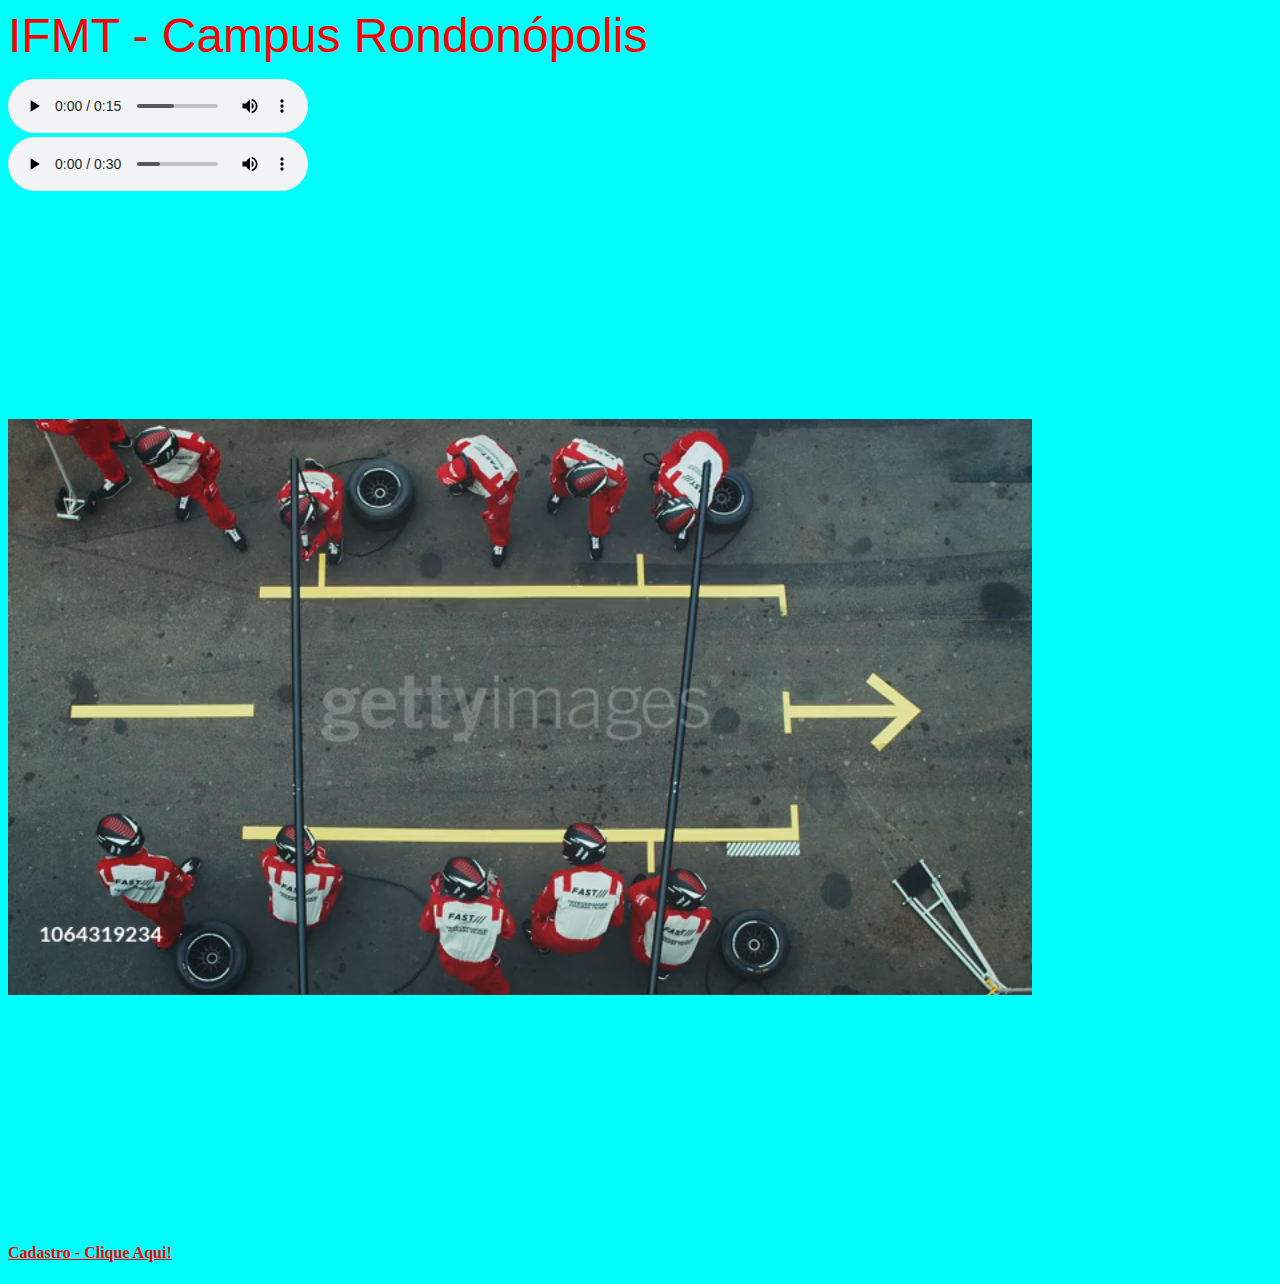
==== index.html @ f4a78127 "Add files via upload" ====
<!DOCTYPE html>
<html lang="en">
<head>
    <meta charset="UTF-8">
    <meta name="viewport" content="width=device-width, initial-scale=1.0">
    <link rel="stylesheet" href="./src/style.css">
    <title>WebPage</title>
</head>
<body>
    <font face="Arial" color="red" size="20px">IFMT - Campus Rondonópolis</font>
    <p></p>
    <section class="audio">
        <audio controls="controls" autoplay="autoplay">
            <source src="./src/audio/de-copao-na-mao-estourado.mp3" type="audio/mp3">
        </audio>
        <br>
    </section>
    <section class="audio">
        <audio controls="controls" autoplay="autoplay">
            <source src="./src/audio/360-perfeito.mp3" type="audio/mp3">
        </audio>
        <br>
    </section>
    <video src="./src/audio/gettyimages-1064319234-640_adpp.mp4" width="1024" height="1024"></video>
    <section class="cadastro">
        <h4><b><a class="color" href="cadastro.html" target="_blank">Cadastro - Clique Aqui!</a></b></h4>
    </section>
</body>
</html>
---- src/style.css ----
body{
    background-color: aqua;
}
.color{
    color: red;
}
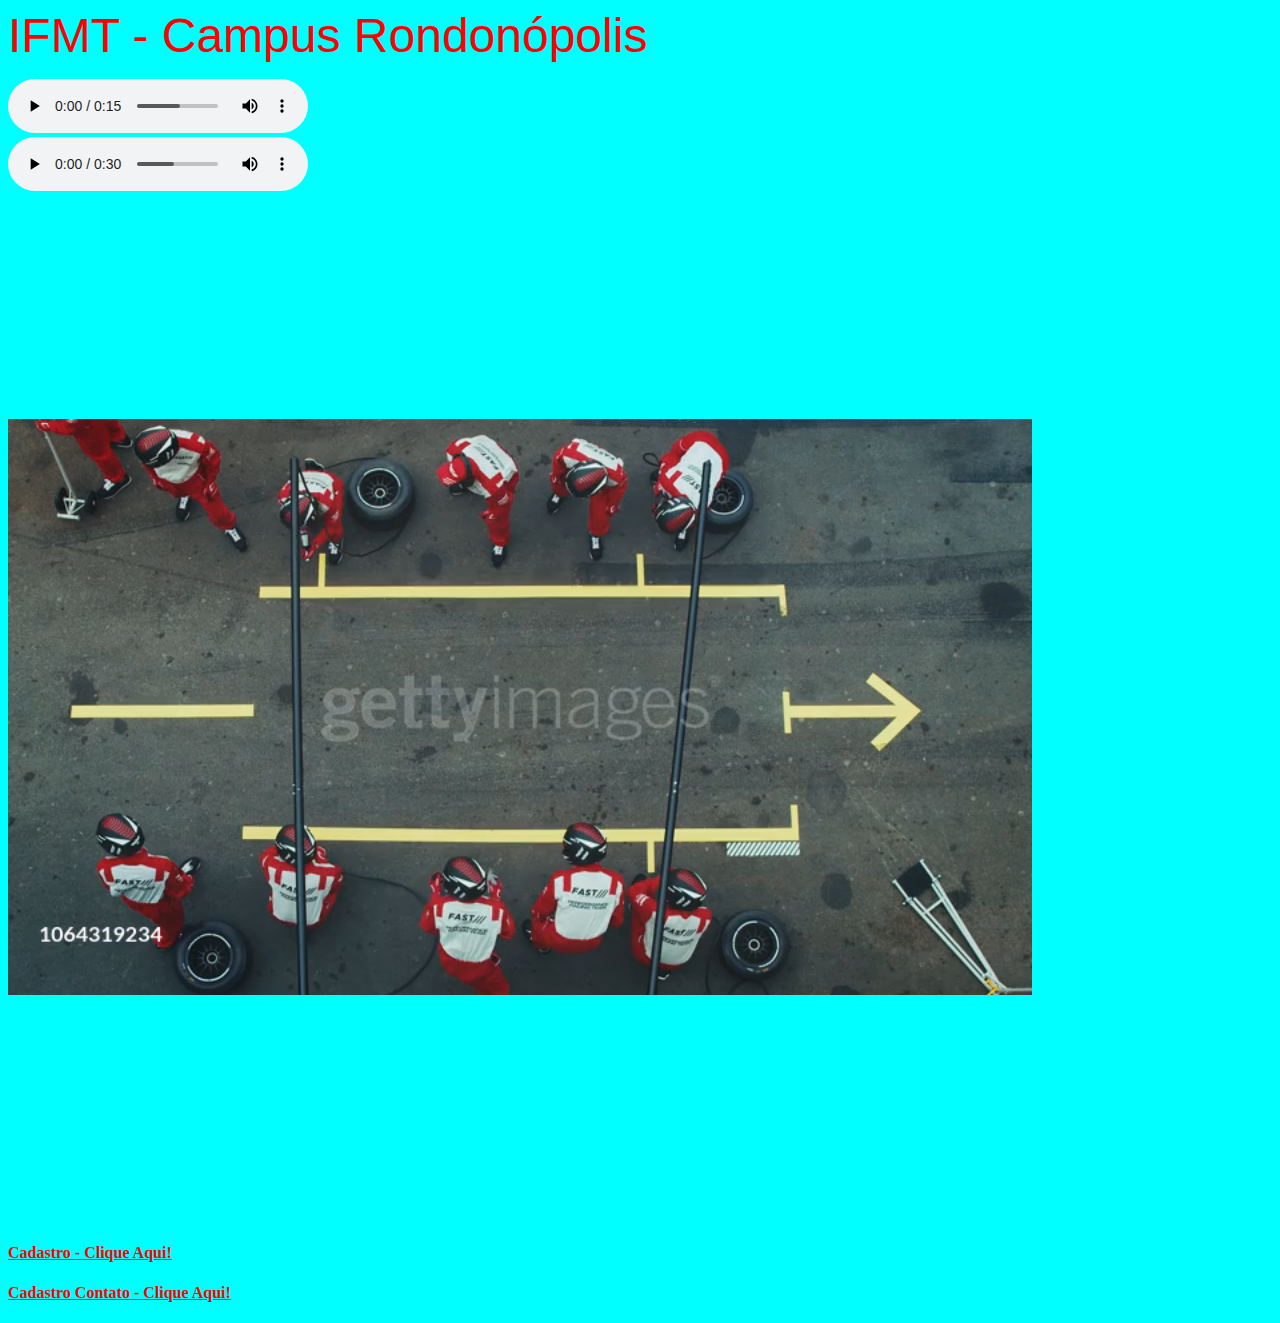
==== commit dbcd6f9b: "Add files via upload" ====
--- a/index.html
+++ b/index.html
@@ -24,6 +24,7 @@
     <video src="./src/audio/gettyimages-1064319234-640_adpp.mp4" width="1024" height="1024"></video>
     <section class="cadastro">
         <h4><b><a class="color" href="cadastro.html" target="_blank">Cadastro - Clique Aqui!</a></b></h4>
+        <h4><b><a class="color" href="cadastro2.html" target="_blank">Cadastro Contato - Clique Aqui!</a></b></h4>
     </section>
 </body>
 </html>